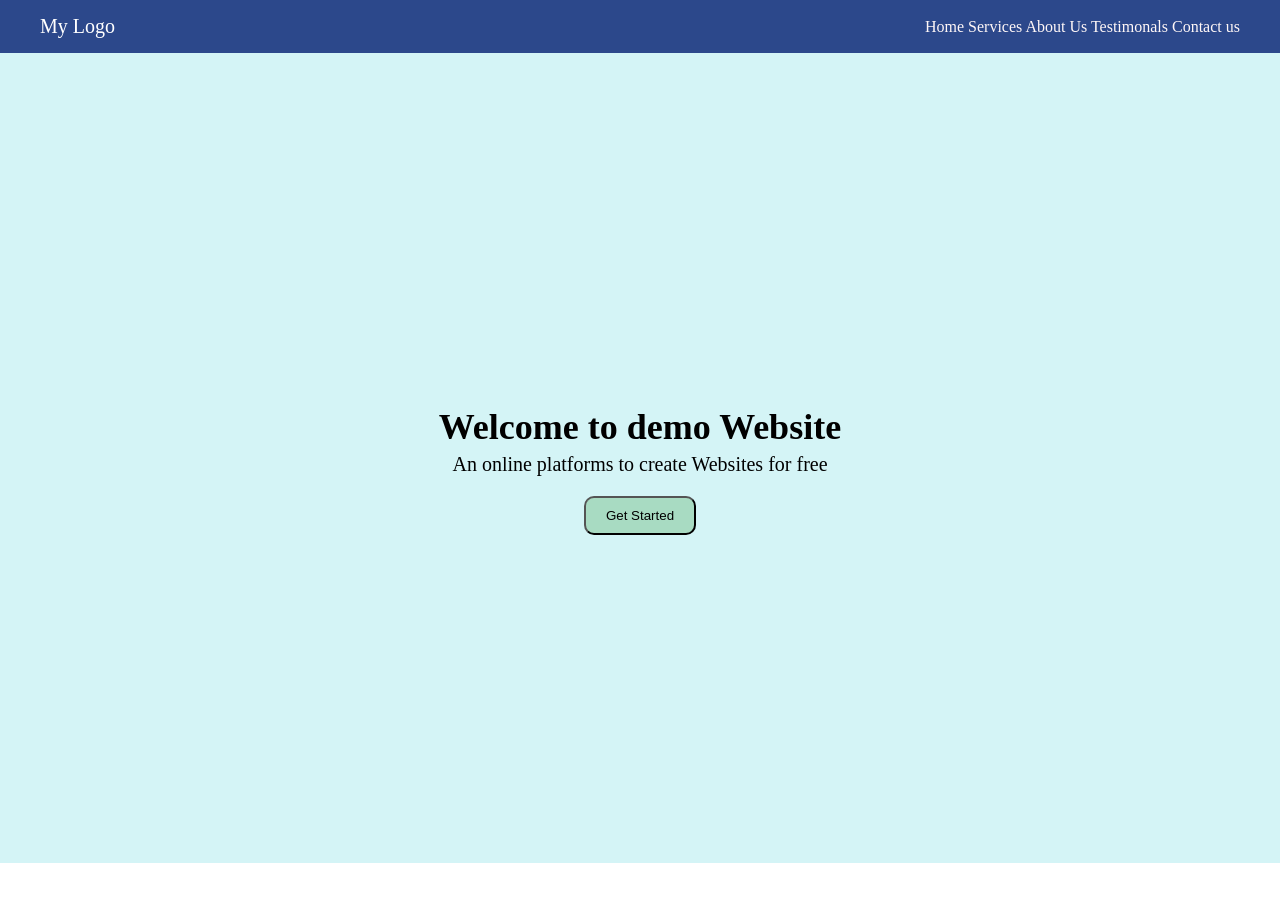
==== demo.html @ b5b43b4f "htmlcss-1" ====
<!DOCTYPE html>
<html lang="en">
<head>
    <meta charset="UTF-8">
    <meta name="viewport" content="width=device-width, initial-scale=1.0">
    <title>Demo Webpage</title>
    <link rel="stylesheet" href="style.css">
</head>
<body>
    <div class="header">
       <div class="logo">My Logo</div>
       <div class="nav">
            <a href="#">Home</a>
            <a href="#services">Services</a>
            <a href="#about">About Us</a>
            <a href="#test">Testimonals</a>
            <a href="#contact">Contact us</a>
        </div> 
    </div>
    <div class="hero">
            <h1>Welcome to demo Website</h1>
            <p>An online platforms to create Websites for free</p>
            <button>Get Started</button>
    </div>
</body>
</html>
---- style.css ----
body
{
    margin:0;
    font-family: 'Times New Roman', Times, serif;

}
.header
{
    background-color: rgb(44, 72, 139);
    display: flex;
    justify-content: space-between;
    align-items: center;
    padding: 15px 40px;
    color: rgb(255, 255, 255);
    
}
.logo
{
    font-size: 20px;
    font-weight:larger;
}
.nav a
{
    text-decoration: none;
    color: rgb(255, 247, 247);

}
.nav a:hover
{
    color: rgb(37, 4, 252);
}
.hero
{
    height: 90vh;
    display: flex;
    flex-direction: column;
    justify-content: center;
    align-items: center;
    background-color:  rgba(172, 234, 237, 0.516);
    text-align: center;

}
.hero h1
{
    font-size: 36px;
    margin-bottom: -15px;
}
.hero p{
    font-size: 20px;
    margin-bottom: 20px;
}
.hero button
{
    padding: 10px 20px;
    background-color:rgb(168, 219, 194);
    cursor: pointer;
    border-radius: 10px;
}
.hero button:hover
{
    background-color: rgb(245, 245, 245);
    transform:scale(1.1);
}
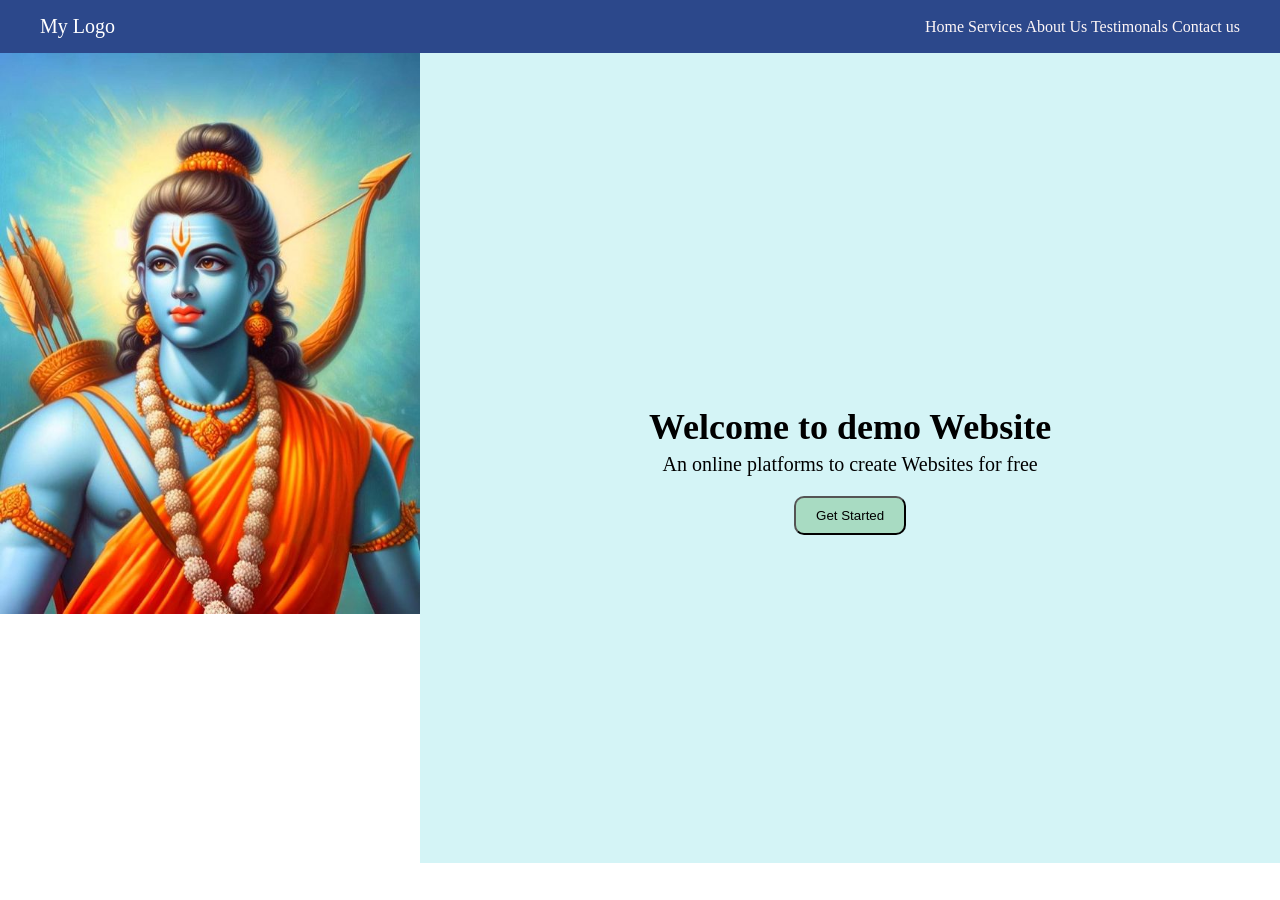
==== commit 5d525fff: "htmlcss-2" ====
--- a/demo.html
+++ b/demo.html
@@ -18,9 +18,14 @@
         </div> 
     </div>
     <div class="hero">
-            <h1>Welcome to demo Website</h1>
-            <p>An online platforms to create Websites for free</p>
-            <button>Get Started</button>
+            <div class="left">
+                <img src="image.png" alt="error">
+            </div>
+            <div class="right">
+                <h1>Welcome to demo Website</h1>
+                <p>An online platforms to create Websites for free</p>
+                <button>Get Started</button>
+            </div>
     </div>
 </body>
 </html>
--- a/style.css
+++ b/style.css
@@ -31,6 +31,12 @@
 }
 .hero
 {
+    display: flex;
+    justify-content: space-between;
+    
+}
+.right
+{
     height: 90vh;
     display: flex;
     flex-direction: column;
@@ -38,18 +44,19 @@
     align-items: center;
     background-color:  rgba(172, 234, 237, 0.516);
     text-align: center;
+    width:90%;
 
 }
-.hero h1
+.right h1
 {
     font-size: 36px;
     margin-bottom: -15px;
 }
-.hero p{
+.right p{
     font-size: 20px;
     margin-bottom: 20px;
 }
-.hero button
+.right button
 {
     padding: 10px 20px;
     background-color:rgb(168, 219, 194);
@@ -61,3 +68,8 @@
     background-color: rgb(245, 245, 245);
     transform:scale(1.1);
 }
+.left img
+{
+    width:100%;
+
+}
